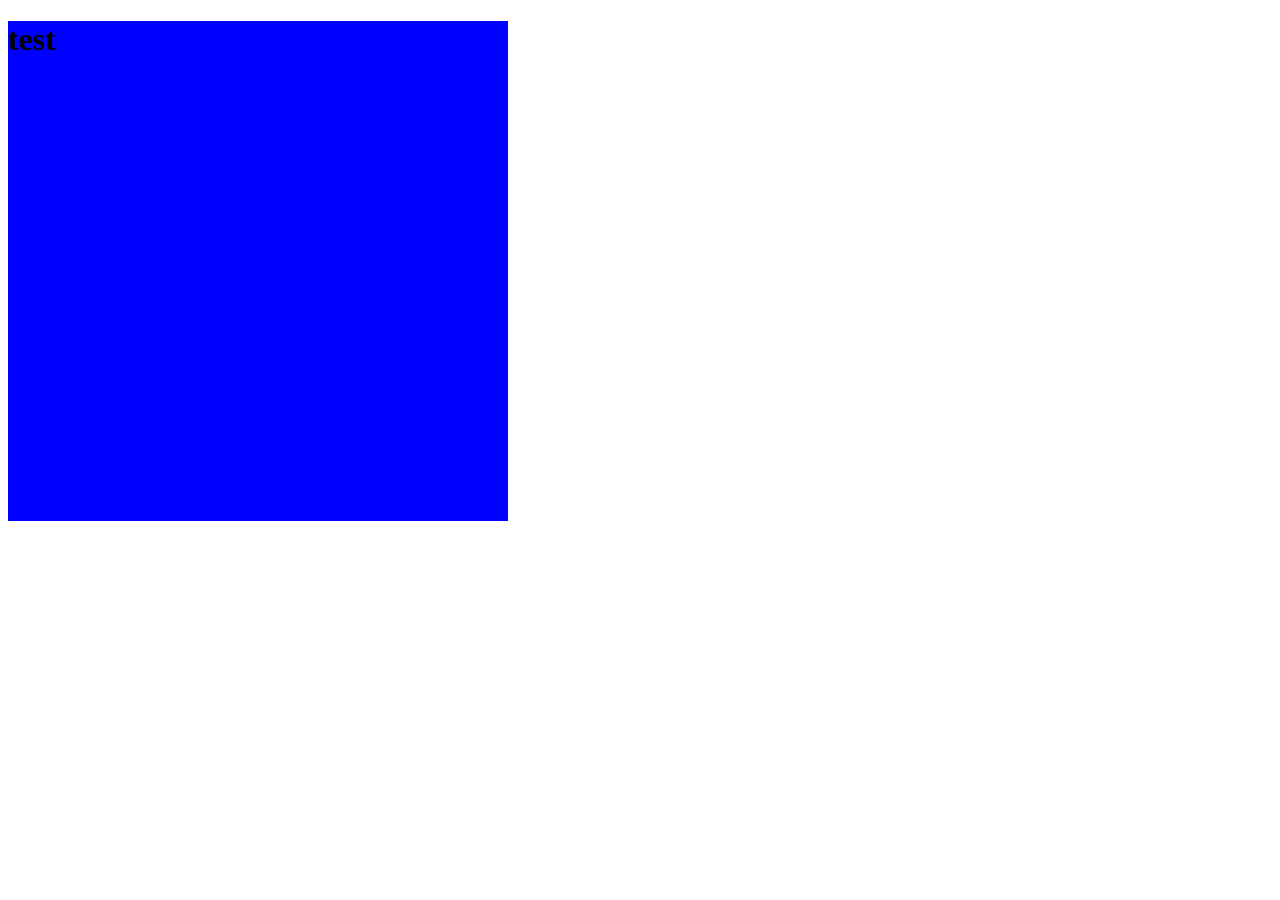
==== test.html @ 7290acee "pushing for main pc" ====
<!DOCTYPE html>
<html lang="en">
<head>
    <meta charset="UTF-8">
    <meta name="viewport" content="width=device-width, initial-scale=1.0">
    <link rel="stylesheet" href="./indexFloat.css">
    <title>Test CSS</title>
</head>
<body>
    


    <h1 class="pMargin">test</h1>






</body>
</html>
---- indexFloat.css ----
.pMargin{
    width: 500px;
    height: 500px;
    background-color:blue;
}

.pBorder{

}

.pPadding{

}
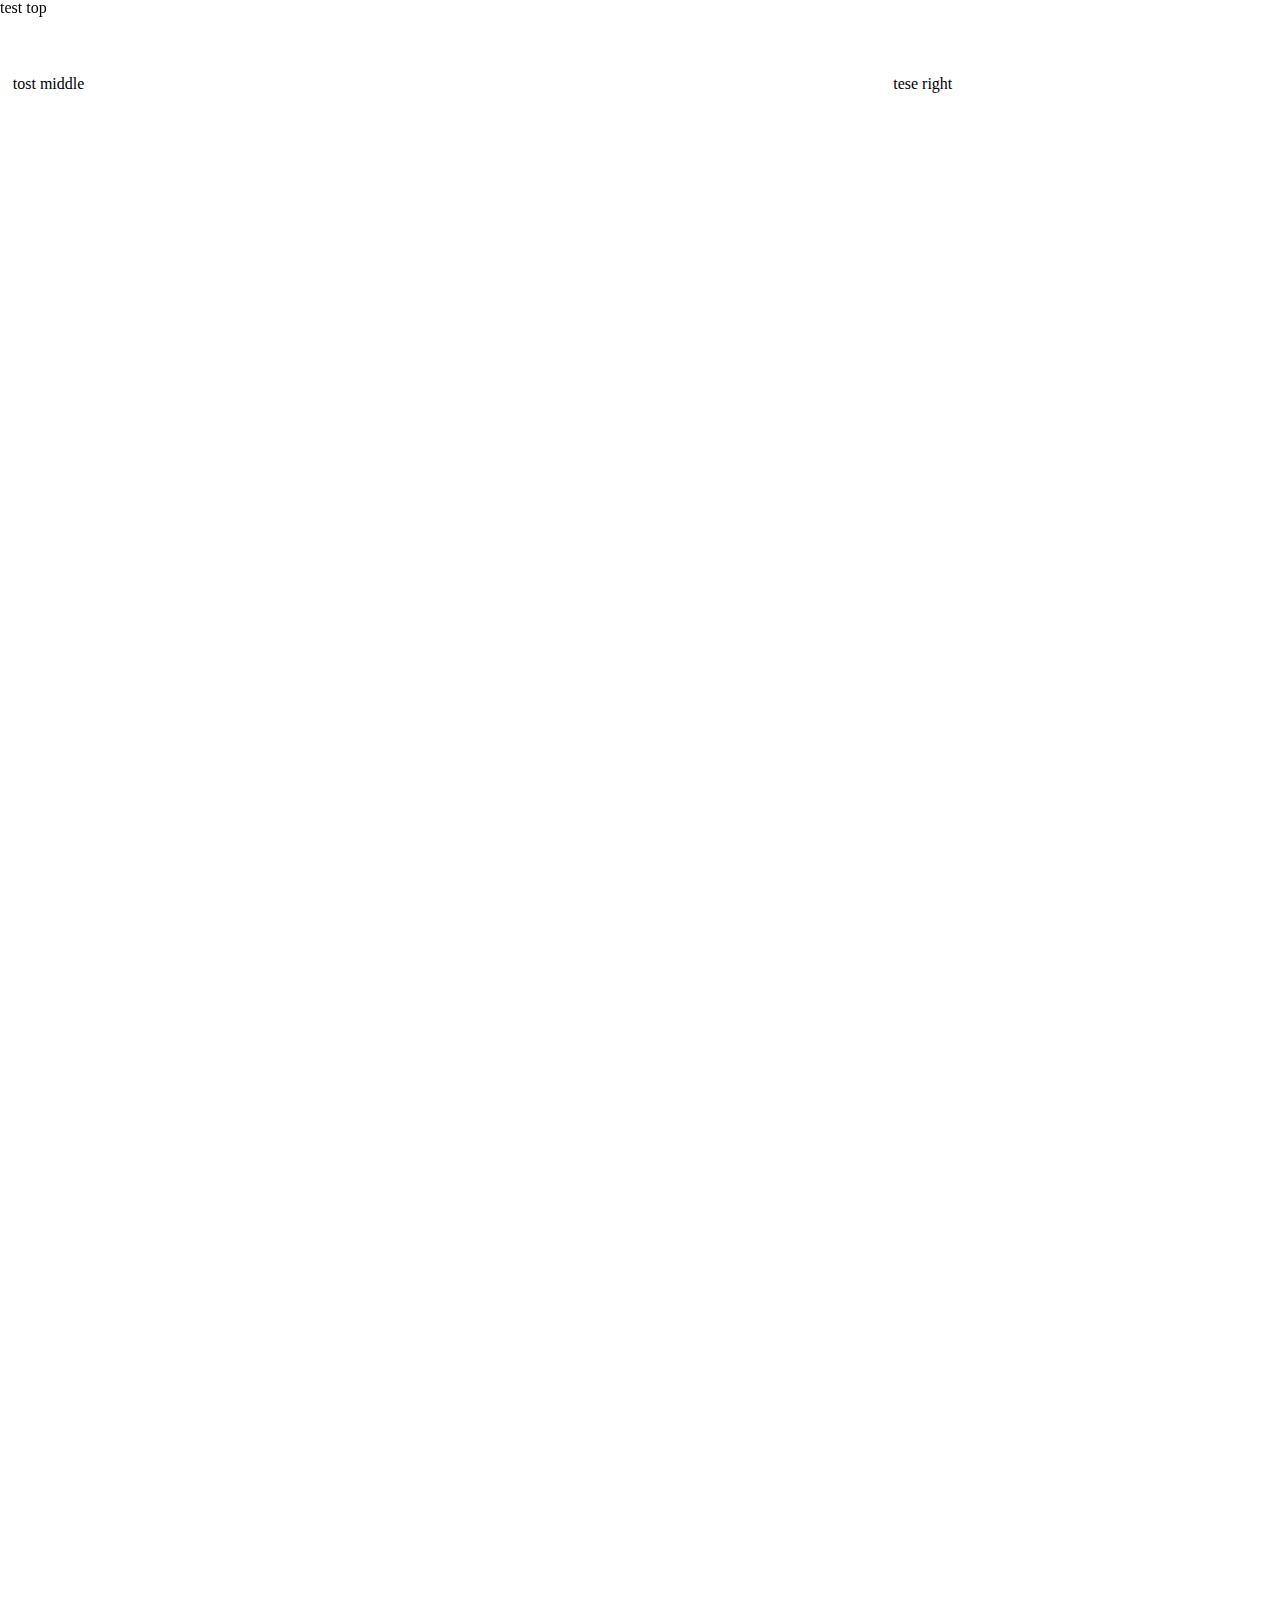
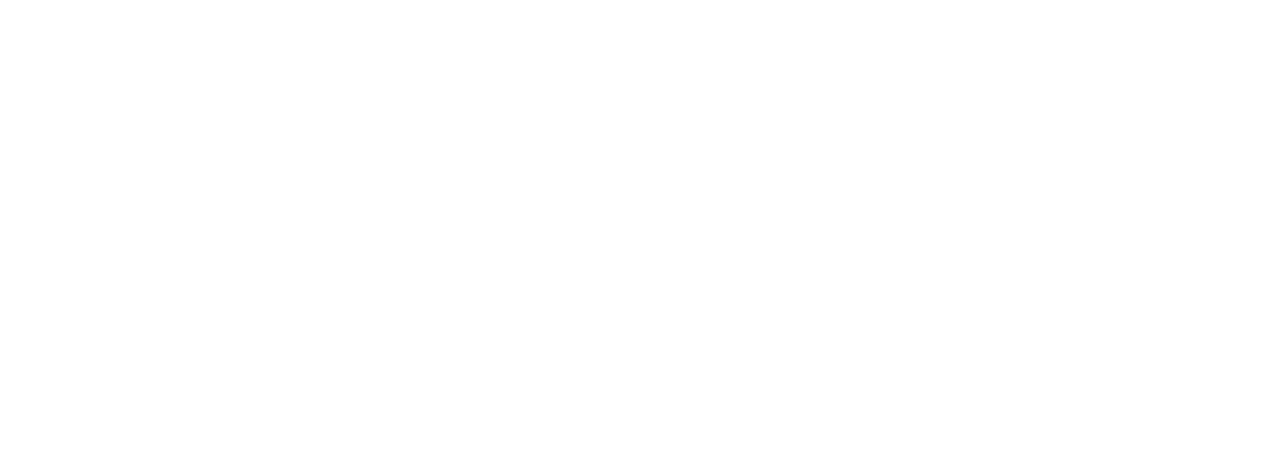
==== commit 2595621c: "push from desktop" ====
--- a/test.html
+++ b/test.html
@@ -1,21 +1,136 @@
 <!DOCTYPE html>
 <html lang="en">
+
 <head>
     <meta charset="UTF-8">
     <meta name="viewport" content="width=device-width, initial-scale=1.0">
+
+
+    <link rel="stylesheet" href="reset.css">
     <link rel="stylesheet" href="./indexFloat.css">
+
     <title>Test CSS</title>
+
 </head>
+
 <body>
     
+    <div class="headerBanner">test top</div>
 
+    <div class="container">
 
-    <h1 class="pMargin">test</h1>
+        
+        <div class="mainContent">tost middle</div>
+        <div class="sideBanner">tese right</div>
 
+    </div>
+    <!-- <h1 class="pMargin">test</h1> -->
+
+    <!-- <p>Lorem ipsum dolor, sit amet consectetur adipisicing elit. Exercitationem quam natus facilis ut in modi, sequi consequuntur nam rem ratione distinctio quidem suscipit, quibusdam ab dolores esse nisi rerum odit.
+    Eaque illo neque impedit ad iste dolor commodi officia quae non. Facilis in eos velit fuga, laborum est fugiat eaque! Magnam enim recusandae porro itaque perspiciatis voluptates facilis repellendus harum?
+    Fugiat sit velit excepturi laudantium itaque fugit delectus consequuntur officia dicta iusto assumenda dolorem adipisci quos, quia ex aliquam dolor, sunt, voluptatem placeat magni aut? Labore facere ut cupiditate hic!
+    Dolore dolorum magnam temporibus, libero maxime qui aperiam doloremque, porro nostrum tempore eum, vero quasi quo quam architecto facilis earum adipisci. Debitis sint beatae modi odit molestiae in animi deleniti?
+    Iste repudiandae pariatur adipisci! Id illo aliquam, sed minima ex esse cupiditate quam quas quod veniam quia odit laborum illum corrupti optio sapiente nulla vitae velit beatae quos officia dolor.
+    Voluptates accusantium est cum nobis in, eveniet nihil exercitationem debitis libero aliquid. Voluptas eligendi perferendis voluptatibus veritatis nihil fugit autem ipsum natus. Soluta eum pariatur molestias rerum amet reiciendis et.
+    Quos, reprehenderit ad! Consectetur voluptates blanditiis aperiam necessitatibus, expedita mollitia nostrum alias velit error illum officiis ut nisi eos perspiciatis molestiae aut similique itaque ex explicabo aliquid a distinctio sit.
+    Veniam, quas molestiae? Quo, ipsa adipisci enim officiis voluptates et assumenda dolorum, nihil laudantium ut corrupti soluta illum laborum in beatae ea quia aspernatur eaque architecto placeat. Delectus, tenetur minima.
+    Voluptas pariatur nobis magni officia porro, cum numquam quas possimus facere eligendi ad! Expedita voluptatem itaque soluta quo, totam repellendus deleniti suscipit sequi ducimus culpa illum accusantium, atque eius corporis.
+    Est quaerat, nam, maiores a eos in maxime dolore quod et quibusdam sequi. Fugiat quibusdam qui error doloribus non nisi, id ex culpa maxime, veritatis, sit consequatur esse asperiores? Impedit.
+    Porro magnam blanditiis nobis, accusamus harum enim architecto hic molestias dolore esse impedit fugiat iste veritatis nesciunt eos vero itaque neque libero aspernatur distinctio dignissimos illum officia, eius consectetur? Eveniet!
+    Neque, suscipit. Debitis suscipit autem sit minima, eos ipsa nulla exercitationem a ex eius magnam, repellendus dicta? Totam aliquid laboriosam delectus nisi. Facilis, maxime. Hic nesciunt expedita possimus cum debitis?
+    A, porro ipsam blanditiis repellat assumenda repudiandae animi magnam ea aperiam voluptates sequi accusantium eum illo. Praesentium animi sint fuga harum. Reprehenderit, tempore eius. Optio facere ipsam alias obcaecati saepe.
+    Voluptas odio quas porro labore. Impedit aliquam laudantium nemo provident quod tenetur iure iusto et culpa doloremque possimus sapiente voluptas, pariatur harum quo at ipsum deleniti minima, recusandae magni dicta.
+    Eaque, magni ea. Nobis laboriosam nulla animi explicabo molestiae quos assumenda aliquam iusto perspiciatis possimus doloremque cupiditate cumque reprehenderit, quam incidunt, officia optio quisquam, accusantium temporibus harum. Voluptates, debitis esse?
+    Deserunt minima illum, est voluptatum corrupti dolorem placeat voluptas incidunt, fuga tenetur ducimus nesciunt explicabo harum commodi ullam itaque, nam corporis voluptates non tempora hic odit? Libero quam odit illo.
+    Sint, eaque atque, harum nam repellat quidem mollitia nesciunt, minima beatae rerum consequatur in voluptatem natus cupiditate dolorem labore eius veniam est nisi repellendus enim adipisci magni exercitationem. Quae, inventore!
+    Officia, excepturi suscipit. Minima sapiente laudantium voluptatem doloribus nesciunt quo, voluptates cumque incidunt tenetur ullam saepe magnam minus deserunt fugiat eaque, ex laborum quasi debitis possimus unde perspiciatis labore praesentium!
+    Voluptatem, est nesciunt modi magnam earum quasi natus quibusdam quia voluptatum dolores inventore unde ducimus debitis! Necessitatibus exercitationem, incidunt, vero vitae neque et quis natus saepe, quia beatae voluptatem ratione.
+    Unde ipsa eos esse veritatis culpa vitae quos commodi quis voluptatibus harum aperiam itaque minus, odio distinctio tenetur, debitis iste. Nostrum perferendis rem quia possimus quo fugiat cumque blanditiis vel.
+    Placeat fuga, adipisci itaque architecto mollitia dignissimos facilis nostrum sed natus aut labore excepturi quas quia quidem, eligendi expedita sint, et dicta nihil! Non vitae veniam, dolores recusandae dignissimos impedit.
+    Commodi, rerum? Ut exercitationem quidem quos accusantium in nostrum quae pariatur doloremque mollitia perspiciatis architecto sunt animi esse fuga, aspernatur aut, ad distinctio nihil dolorum nesciunt! Voluptate velit ducimus laboriosam.
+    Eos dignissimos architecto eius nemo beatae est magnam distinctio dolor tempora iusto magni, odit tempore, ab omnis. Pariatur provident reprehenderit aspernatur voluptatibus quam temporibus, excepturi libero magni a quae distinctio.
+    Ducimus, voluptas tenetur. Veritatis eveniet nostrum facere reiciendis aliquam dicta ex molestiae voluptates asperiores aut vero rem exercitationem odit nam, ipsam ab consequatur? Nulla, sapiente tempore praesentium eligendi exercitationem ut.
+    Commodi, doloremque obcaecati molestias perspiciatis, illum animi deserunt dolore, cum velit nisi inventore tenetur. Dolorum, officia praesentium consequuntur ea iusto omnis perferendis, quos quia rerum veritatis corrupti, hic aliquid facilis.
+    Quae enim dolorum natus, perspiciatis nemo inventore quos architecto aspernatur! Sequi odio cumque placeat velit tempore, ducimus beatae dolorem quidem repellat inventore quisquam qui ipsam rerum labore dignissimos in tenetur.
+    Accusamus totam placeat dolorum nihil molestiae vero libero! Beatae sequi in, cupiditate eum iste blanditiis repudiandae incidunt aliquid exercitationem temporibus harum esse iusto quia, laborum voluptas ipsa dignissimos. Ipsa, minus.
+    Quibusdam officia nostrum consectetur at rerum esse reiciendis, laudantium velit sunt quam voluptatem, ipsum hic explicabo laboriosam officiis tempore, obcaecati illo! Ex cumque natus placeat ipsam dolor harum quasi impedit!
+    Modi in minus esse a ad culpa architecto aliquam beatae maiores. Nulla, excepturi aperiam voluptatibus laboriosam quos voluptate repellendus saepe expedita sequi! Fugit aspernatur eveniet doloremque. Fugiat dicta sequi maxime?
+    Soluta dignissimos consequatur illo consequuntur iure incidunt ipsam similique reprehenderit ipsa, quis nemo. Molestiae impedit veritatis id repudiandae velit maxime, eum vitae necessitatibus deserunt cupiditate. Dignissimos atque eius ipsa aliquid.
+    Cupiditate, a voluptatum modi dicta corrupti quasi recusandae consequuntur iusto, qui officia iste molestias temporibus sunt quo atque, obcaecati quidem alias autem tempore sapiente asperiores. Repudiandae sed inventore repellendus fugiat?
+    Inventore provident repellendus, aspernatur nulla, quis pariatur quidem sit vel autem ullam numquam voluptatibus amet nemo necessitatibus natus quod exercitationem quasi corporis blanditiis totam accusamus quo sunt! Minus, veritatis et?
+    Id obcaecati facilis placeat, nam nostrum voluptates sit distinctio magnam optio consequuntur repellat deserunt maxime molestias assumenda nulla ab sapiente incidunt suscipit dolore ipsam quaerat, vel quia cumque quam? Fugit.
+    Dicta quibusdam autem voluptate unde nesciunt ratione, sint neque ducimus porro similique odio obcaecati dolor maxime? Aliquam quia aut omnis suscipit praesentium inventore eius cupiditate, similique, libero tempore sed dolor.
+    Omnis soluta porro quisquam explicabo beatae reiciendis aut labore quo eligendi obcaecati dolor aliquid deleniti harum modi, voluptas minus odit voluptatem, dolorem illum pariatur voluptate corrupti? Repellendus quibusdam nulla labore.
+    Officiis sit natus labore consequuntur eos minima iure, iste quos? Impedit ad id minus qui molestiae quo provident saepe minima dolorem ullam atque, omnis voluptate enim consectetur optio, exercitationem eum.
+    Vel iusto aliquid nostrum! Quae deleniti debitis incidunt, perspiciatis dolore labore delectus quibusdam non voluptatibus cum consectetur, aperiam quia dolorum modi officia, perferendis quaerat ad architecto nostrum doloribus alias quidem?
+    Iure voluptate earum ut ullam omnis maiores! Corporis laudantium, qui dolore odit sit dolorum! Incidunt esse dolorum fuga id debitis autem, perspiciatis maiores recusandae reprehenderit fugit quo, et, soluta quis?
+    Molestiae odit, assumenda laudantium odio totam enim sequi cumque quod autem deleniti a non dolorem accusamus, ipsa nobis iusto. Enim atque, suscipit rerum accusantium praesentium molestiae eos vel aperiam velit?
+    Perspiciatis ad tempora est nemo sit magnam! At dolore tenetur et esse explicabo, necessitatibus accusamus nesciunt nemo consequuntur alias culpa officiis eius? In, blanditiis repudiandae totam dolores optio temporibus! Mollitia.
+    Animi nesciunt quam architecto, iusto molestiae quae dicta! Accusantium a ipsa eum assumenda similique libero natus quo odit maxime unde? Tempora possimus odit hic quos dignissimos sed nam, enim laudantium.
+    Adipisci temporibus sapiente optio natus! Soluta nam iure tempora aliquam! Nesciunt natus hic dolor quasi libero consequatur maiores et asperiores. Magnam numquam porro, asperiores dolorum incidunt doloremque illum aliquid facilis.
+    Rem expedita eos cumque dignissimos itaque nulla excepturi tempore doloribus explicabo, harum reiciendis officiis maiores praesentium, molestiae dolore, dolor aperiam suscipit quam eum id vero veniam? Nihil maiores eligendi iusto?
+    Quibusdam earum cupiditate culpa voluptatibus enim facilis cumque aspernatur illo tempore deserunt est nesciunt ratione nemo, esse, id rem sed fugit? Aliquid quidem nobis, sit odit quo optio? Similique, doloribus!
+    Accusantium commodi reiciendis voluptatem eligendi ipsam adipisci, iste qui, tenetur vel officia deleniti esse iusto nemo, doloribus quia exercitationem. Quibusdam libero id doloremque omnis totam amet quisquam quo molestiae expedita?
+    Quasi repudiandae quod aut illo veniam saepe earum, dolorum veritatis id itaque, vero enim quidem at similique, odio temporibus quaerat esse voluptatum. Expedita, commodi at? Neque accusamus praesentium alias architecto?
+    Corrupti quam error harum, aliquid quis consectetur corporis et officiis id odit temporibus laboriosam nisi delectus saepe quisquam iste eaque laborum! Corrupti quae rem ducimus quod ullam praesentium repudiandae illum?
+    Omnis non laudantium nostrum adipisci velit officiis perferendis quae fuga accusantium eum molestias, quidem sunt blanditiis expedita totam quo dolorum, cum voluptas ratione ex? Voluptate non quos voluptas tempora nobis.
+    Enim ad architecto tenetur iste ea obcaecati, repellat et quidem, explicabo odit hic quod, facilis eos. Soluta, expedita placeat distinctio fuga magnam doloremque facere, nam tempora fugit, natus quam porro.
+    Illo nemo ullam tempora, ad nulla cumque architecto assumenda dolores doloremque maiores, vel eum nihil illum quia id, provident magnam mollitia voluptate ut dolorum voluptatibus accusantium consequuntur. Nisi, aspernatur dolorem?
+    Natus libero minima ipsam. Dolorum eos alias, optio necessitatibus reprehenderit accusantium molestias hic ad, sapiente obcaecati est cum, recusandae ipsum repellat magni veritatis laborum excepturi debitis. Animi magni aliquid dolorum.
+    Placeat expedita ad repudiandae doloribus at, autem ipsum, neque reiciendis rem aperiam molestias, animi ea aspernatur tempore minima reprehenderit consectetur. Eos voluptas hic rerum error, mollitia aspernatur. Recusandae, repellendus enim.
+    Ratione vero laudantium, eaque aliquid suscipit deserunt accusamus velit quo iste pariatur iure blanditiis perferendis facilis officiis in fugit ea aut natus voluptate quod quas officia mollitia ad! Delectus, optio.
+    Sint, similique quas at tempora cumque eum voluptas cum error vitae perspiciatis soluta libero quis quam earum! Culpa, earum atque esse, minima unde repellendus libero exercitationem molestiae consequatur dolores labore.
+    Eaque quae accusantium earum impedit magni iusto quasi. Totam nemo veniam ipsa, quis numquam enim necessitatibus vel dicta iusto eum at repellat quo vitae corporis maxime sequi odio adipisci placeat.
+    Architecto hic laborum ad doloremque rerum repellendus unde in atque libero obcaecati eligendi est mollitia recusandae sunt consequuntur repellat illo beatae sapiente amet dignissimos, veniam nisi quasi? Doloremque, consequatur! Tempora.
+    Numquam alias quam dolor facere laboriosam perspiciatis asperiores unde ex totam repellat. Quos fuga dignissimos non deleniti. Blanditiis, odit assumenda? Consectetur porro illo officiis quod, delectus fuga nostrum? Perferendis, cum.
+    Molestias tempore id eius praesentium numquam saepe cum obcaecati blanditiis nobis laborum illo unde ad tenetur nam dolorem eveniet dolores commodi, minima fugit vero quam quod. Tenetur, ratione! Aliquid, debitis?
+    Voluptatibus delectus fugiat molestiae temporibus quidem veritatis numquam quod, nam laborum repellendus blanditiis vitae! Rem et, aperiam repellat vel nulla expedita rerum suscipit, exercitationem ad, laudantium ratione! Repudiandae, velit odit?
+    Maiores ducimus autem, quas ipsa culpa error accusamus. Error veritatis, quod incidunt velit consequatur, necessitatibus neque aut totam delectus fugit culpa at deleniti? Ut reiciendis quo similique eius neque esse.
+    Quos at fuga mollitia beatae necessitatibus officiis inventore aliquam ipsam ad, perferendis quis quae natus iusto, esse reprehenderit. Quidem accusantium ut vel repellat dolorem facere deserunt, quos suscipit eaque vero?
+    Commodi, quos modi hic tempora aliquam exercitationem doloremque ipsa maxime eaque expedita aspernatur, voluptatum animi quidem nesciunt iusto. Repellat facilis id veniam quo ipsum! Cum ratione quam soluta architecto ipsam!
+    Sunt repudiandae atque commodi illum fuga dolor magni, cupiditate tenetur. Voluptatem, iste expedita numquam porro eum tempora amet magni reiciendis commodi adipisci cumque molestiae soluta facere odit explicabo, dicta aut.
+    Eius iure doloribus corrupti, praesentium laborum reiciendis ipsam, fugit, omnis non laudantium atque totam placeat quasi neque adipisci vitae excepturi fuga dolores laboriosam voluptate. Commodi adipisci explicabo consectetur architecto aperiam!
+    Natus eius ipsa eveniet? Totam nostrum reprehenderit accusantium ex. Veniam debitis neque iusto dolorem ipsa nulla velit rem beatae eveniet culpa, modi perferendis est eum, sint saepe, quasi dolore nesciunt.
+    Qui delectus blanditiis accusantium molestiae beatae debitis ipsam eaque, assumenda, optio repellendus, eum tenetur expedita tempora nesciunt ullam aspernatur recusandae eius quas et? Quasi eveniet voluptatum earum quam repellat laudantium?
+    A et veritatis doloribus cupiditate inventore libero placeat dignissimos perspiciatis hic accusamus exercitationem sequi saepe, odit nam quos eum vero incidunt delectus? Exercitationem quos itaque tenetur iusto quae, asperiores cupiditate!
+    Eligendi sit, nam corrupti reprehenderit pariatur, nobis maiores eius libero et temporibus atque cum aspernatur ad esse suscipit fuga ab quia? Illo placeat saepe, ullam odit eveniet libero possimus voluptatum?
+    Voluptatibus provident totam excepturi incidunt, perferendis odit in et quos laboriosam? Est saepe qui perspiciatis. Voluptas laudantium cupiditate at rem ullam in excepturi minima? Ullam eaque nisi quibusdam iusto dolores.
+    Voluptatem nemo atque molestiae nisi laborum saepe alias esse neque molestias cupiditate. Mollitia et explicabo suscipit dolorem necessitatibus perspiciatis sint modi, nesciunt molestias soluta doloremque esse repellendus impedit nostrum quibusdam!
+    Obcaecati molestias et eaque ab exercitationem minima aspernatur reiciendis nemo. Assumenda quibusdam accusamus necessitatibus impedit temporibus alias neque minus, perspiciatis officiis, amet nemo quis repellendus hic, deleniti maxime dolore. Debitis?
+    Dolores et, voluptatibus amet blanditiis aliquid animi error ratione officiis vitae inventore voluptate itaque culpa unde! Reiciendis odit inventore illum, facilis vel quam sint quis consectetur, voluptate reprehenderit esse voluptatibus.
+    Aperiam quasi eum facilis, sequi tenetur perspiciatis, ea assumenda soluta fugit, odit consectetur ducimus maxime nihil! Quae assumenda perspiciatis fuga alias exercitationem minus ea cum totam, ipsa nesciunt eaque laboriosam!
+    Eos accusantium a quis temporibus, delectus labore iure tenetur perspiciatis nisi vel beatae sunt sit inventore, sed explicabo, amet eveniet illo? Dolores ad voluptates recusandae eius assumenda dolor. Ut, iusto!
+    Est architecto fugit accusamus possimus odit sit eum, consectetur beatae quae alias eaque consequuntur voluptatum? Eos minus corrupti at tenetur aut impedit, molestias vel ipsum repudiandae animi excepturi soluta harum!
+    Consequuntur recusandae error beatae voluptatibus earum veritatis fuga officiis voluptates laboriosam, ipsa reiciendis itaque repellat doloribus, sint natus fugiat libero ex? Animi quam, voluptatem reprehenderit sit hic tenetur totam veniam.
+    Dolore quibusdam aperiam, consequuntur nam enim, perferendis voluptates facere nesciunt ducimus nulla ut labore voluptas magnam rem eius! Maxime doloribus in fuga harum eius asperiores quaerat, nobis quibusdam iste atque.
+    Fugit labore autem debitis alias, nobis qui impedit commodi. Quibusdam magni, quia facere minima tempore vero cumque unde autem itaque culpa quam, quasi, eaque excepturi illo libero aut. Omnis, repellendus!
+    Facilis voluptas, nulla sapiente nobis iste explicabo quibusdam dolor, architecto voluptate quasi adipisci modi molestias sit molestiae officiis magnam hic reprehenderit. A perferendis officiis soluta repudiandae, blanditiis consectetur quasi iusto.
+    Corrupti voluptates non minus repudiandae ullam, possimus dignissimos, reiciendis sequi eius omnis quaerat quos repellendus amet eligendi eum nam culpa maiores quas natus delectus dolor. Fuga necessitatibus explicabo animi amet.
+    Repellat iste sed cumque ratione, nemo consequatur! Doloribus velit expedita quidem suscipit, soluta quibusdam iusto quas, natus error earum ratione ea, possimus aspernatur illo unde! Sed commodi assumenda ducimus ullam.
+    Veniam provident consequatur iste quaerat maxime quibusdam! Sit quas laudantium ipsam alias sunt recusandae corrupti dolor, maxime nobis, natus nulla reiciendis dolorum assumenda consequuntur, necessitatibus expedita dolore fugiat! Ab, rerum!
+    Hic similique unde voluptate sit quia reprehenderit animi minus amet obcaecati nam ad odit labore veniam commodi id, a, sed excepturi blanditiis temporibus nisi repellat. Debitis saepe ut eum cum!
+    Delectus sed deserunt nam aspernatur amet nemo, totam ex doloremque sunt eveniet dolore animi adipisci et dicta. Odio, facilis modi. Praesentium aliquam quia nemo distinctio repudiandae omnis, suscipit perspiciatis qui!
+    Necessitatibus accusamus impedit ullam nostrum id incidunt, labore veniam. Quia, reprehenderit. Quasi iure mollitia magnam, commodi, unde ad ut, debitis aliquam reiciendis veniam laborum beatae harum neque ratione? Vel, itaque.
+    Dolorem tempore assumenda blanditiis praesentium recusandae, porro delectus veniam facere voluptatem provident ad obcaecati cum fugiat atque eaque minima aut cupiditate dicta dolor, harum earum quisquam? Culpa quia possimus at.
+    Ex autem quis eligendi quod molestias saepe quos in quia, soluta odit placeat architecto eos repudiandae aliquam atque a rerum qui vel id at. Nulla quaerat quia repellat quidem deserunt!
+    Nesciunt necessitatibus enim consequuntur! Praesentium quaerat quis quia minima eligendi rem aliquid temporibus labore, laudantium obcaecati tempora, ipsam animi. Architecto quidem alias sint animi odit atque vel in quisquam eveniet!
+    Eius totam ad corrupti aut ab voluptate deserunt quis inventore praesentium! Vel eveniet quas labore fugit cumque explicabo dolores exercitationem sapiente tempore praesentium! Adipisci voluptate laboriosam ratione dolorem! Reprehenderit, suscipit!
+    Sint, ipsa. Accusamus fugiat nobis ipsum tempore, soluta debitis voluptatum necessitatibus magnam doloribus nostrum blanditiis veritatis! Neque, molestiae labore, nostrum molestias, nihil deleniti maxime dolorem id vel ut consequatur officiis.
+    Officia quo quos magni, tempore nemo nam nostrum voluptatibus necessitatibus suscipit, nihil magnam a id nobis? Dicta libero eveniet, tenetur iure, eius totam quisquam officiis veniam repellat id quos ab.
+    Itaque exercitationem totam neque sint vel labore? Repellat at hic corrupti neque libero dolore sapiente magni vitae aliquid. Reiciendis assumenda dolorem mollitia sequi maiores temporibus modi expedita aliquam quam libero.
+    Dolor, eveniet odio ipsum, laborum, facere mollitia in voluptatem libero velit sit quis placeat optio quasi voluptate consectetur! Omnis iure, consequatur reiciendis numquam quas ipsa libero. Dolores ipsum at aperiam.
+    Cum aperiam ratione, assumenda recusandae laboriosam rem, vitae corrupti deserunt dolorem modi laborum corporis illo doloribus voluptas. Beatae molestias sequi delectus pariatur doloremque quas temporibus consequuntur. Eveniet quasi dolorem labore.
+    Id fugit voluptas laudantium suscipit praesentium neque tempore corporis iste accusamus corrupti error ipsam, dolores, tempora maxime odio commodi veniam in? Nobis explicabo saepe error rem reiciendis consectetur ipsum facere.
+    Earum explicabo ab error tenetur amet, corrupti voluptatum doloremque officia minus repudiandae consectetur suscipit omnis vitae adipisci accusantium, cum ipsam atque corporis harum quia quidem, quisquam deserunt ratione. Eius, tenetur.
+    Hic repellendus perspiciatis nisi sit ut harum tempore itaque a dolore provident nobis quas, aliquam, laborum assumenda voluptatibus omnis obcaecati enim maxime amet veniam odio? Ea, sed. Reprehenderit, id delectus.
+    Eveniet quae dicta quisquam quis ut at nam excepturi maxime dolore aliquam sit numquam beatae distinctio fuga dolores enim, ad suscipit, corrupti aliquid earum temporibus. Magnam eaque consequatur deleniti delectus.
+    Soluta ut ducimus laborum culpa commodi provident hic, deleniti odit perferendis! Quibusdam perferendis ab quod nobis eius voluptates corrupti deserunt doloremque hic fugiat, pariatur inventore vel quo dolorum dolores at.
+    Aspernatur, voluptatibus. Ipsum beatae illo ratione dolore quis maxime nemo, nisi obcaecati deserunt saepe dolorum. Provident necessitatibus cumque ducimus facere ex facilis, repellat dicta quam corrupti labore nesciunt odit odio.</p> -->
 
 
 
 
 
 </body>
+
 </html>--- a/indexFloat.css
+++ b/indexFloat.css
@@ -1,13 +1,44 @@
-.pMargin{
-    width: 500px;
-    height: 500px;
-    background-color:blue;
+.container {
+    margin: 0 auto;
+    margin-top: 76px;
+    /* width: 1200px; */
+    max-width: 1800px;
+    min-width: 600px;
+}
+/* contains the content and side banner */
+
+.background {
+    background-color: var(--wood);
 }
 
-.pBorder{
+.headerBanner {
+    overflow: hidden;
+    background-color: var(--keyW);
+    opacity: 100%;
+    position: fixed;
+    top: 0;
+    float: top;
+    width: 100%;
+    height: 75px;
+}
+/* top banner */
 
+.mainContent {
+    float: left;
+    height: 2000px;
+    width: 68%;
+    border: 2px solid var(--lines);
+    margin: 0px 0px 0px 1%;
+    background-color: var(--bgroundL);
 }
+/* left box with text */
 
-.pPadding{
-
-}+.sideBanner {
+    float: left;
+    height: 2000px;
+    width: 28%;
+    border: 2px solid var(--lines);
+    margin: 0px 0px 0px 10px;
+    background-color: var(--bgroundR);
+}
+/* right banner  */